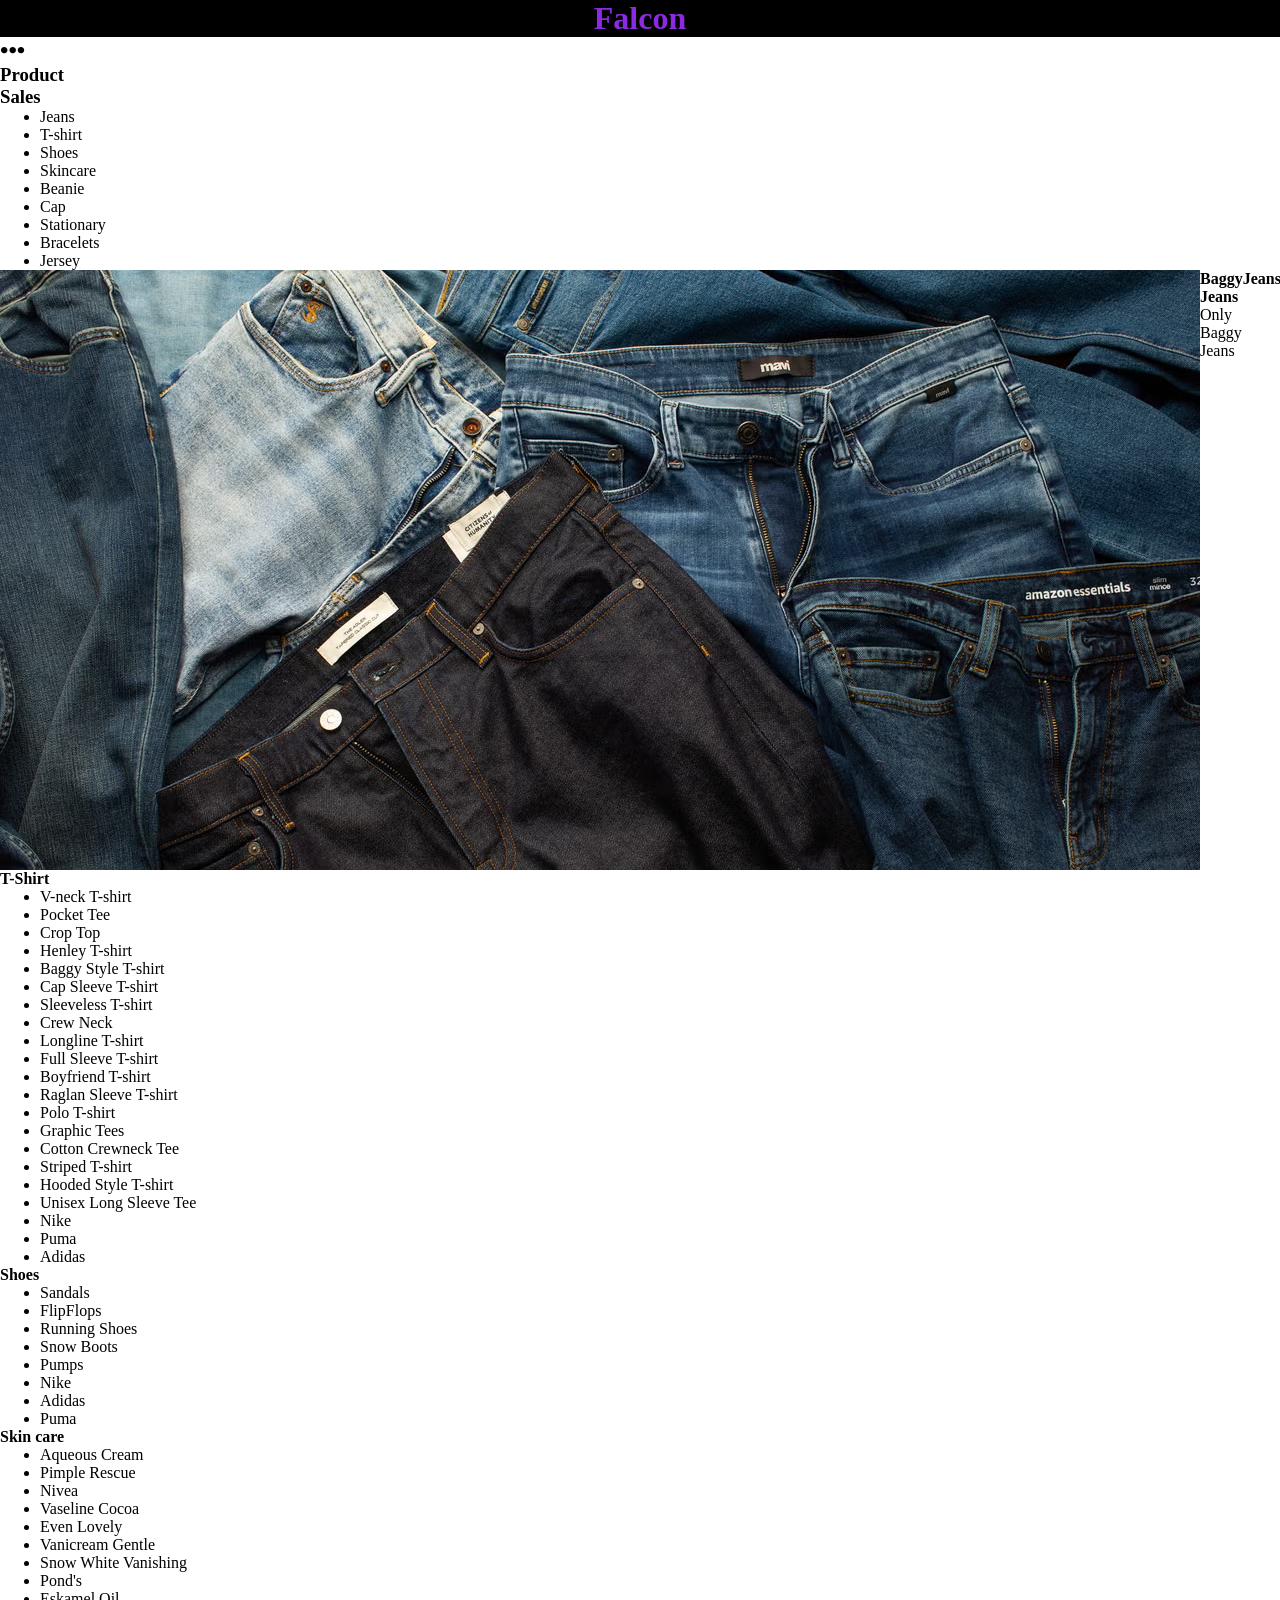
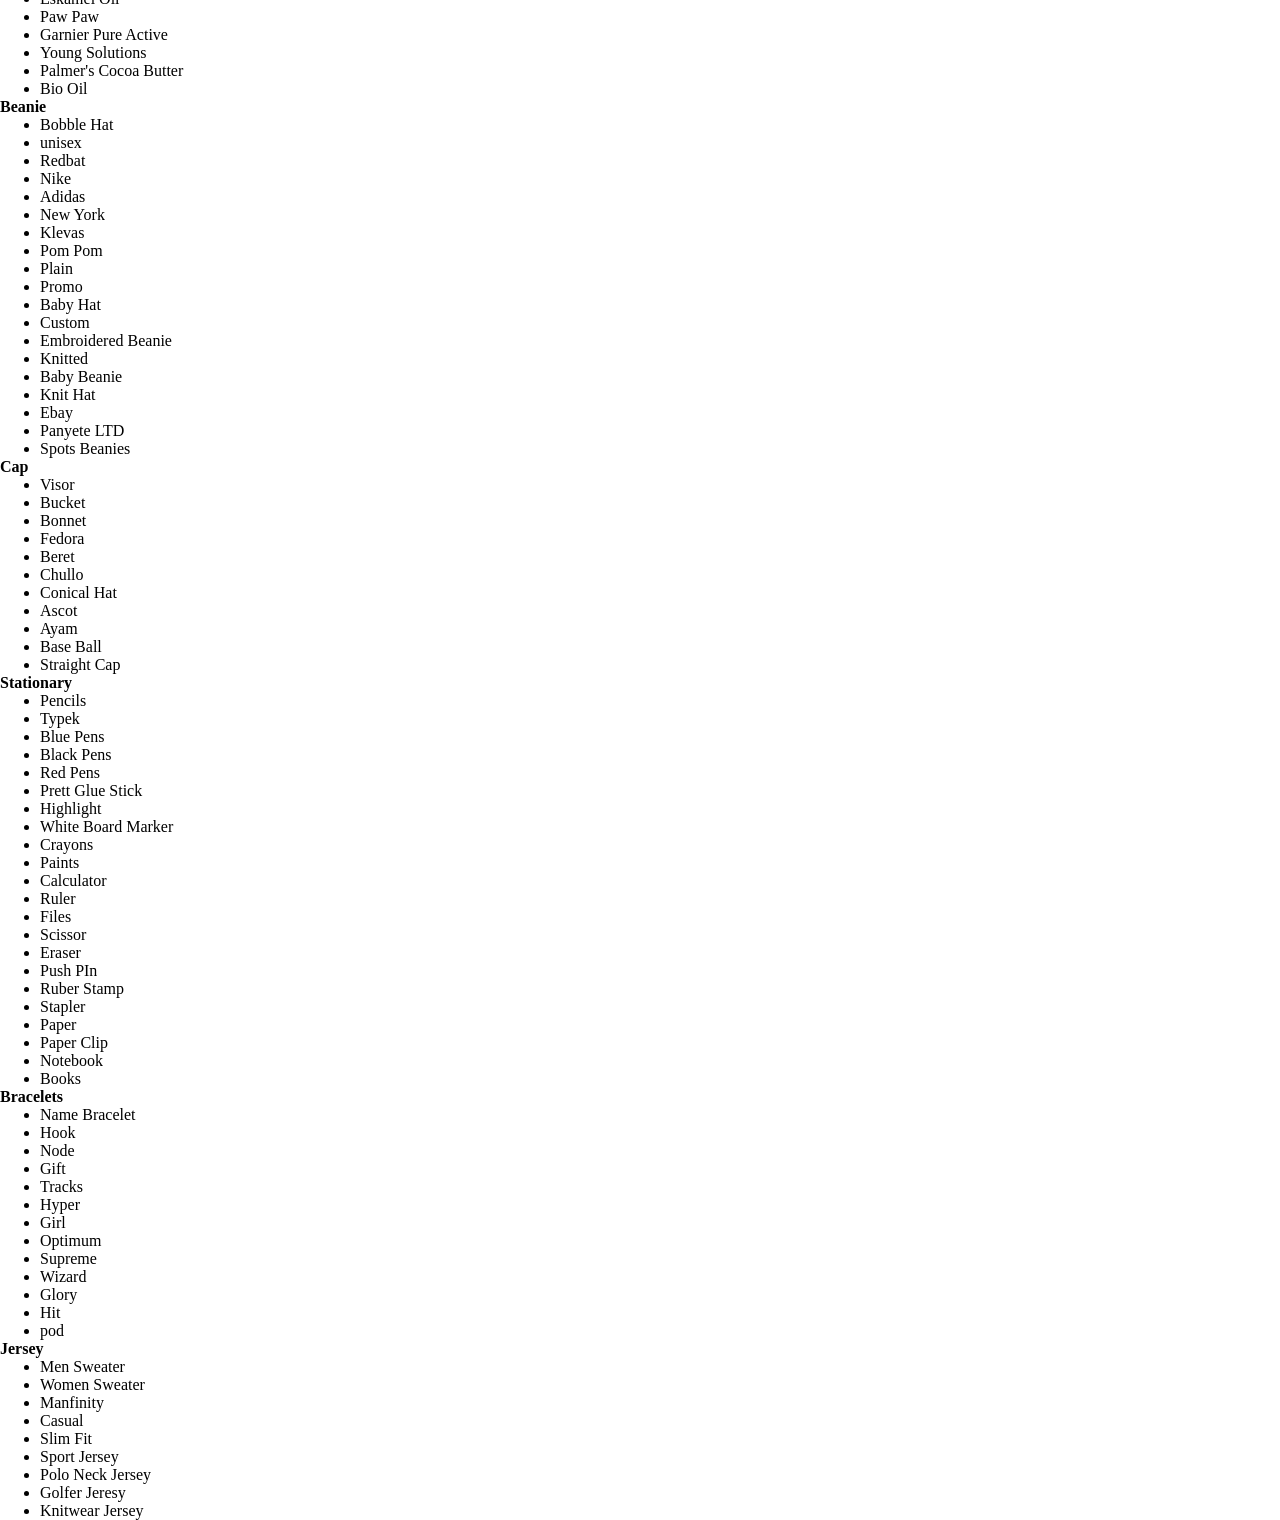
==== index.html @ c752e61a "first commit" ====
<!DOCTYPE html>
<html lang="en">

<head>
    <title>Falcon App</title>
    <link rel="stylesheet" href="styles.css">
</head>

<body>
    <header>
        <h1 class="logo">Falcon</h1>

    </header>



    <h2>•••</h2>
    <h3>Product</h3>
    <h3>Sales</h3>
    <ul>
        <li>Jeans</li>
        <li>T-shirt</li>
        <li>Shoes</li>
        <li>Skincare</li>
        <li>Beanie</li>
        <li>Cap</li>
        <li>Stationary</li>
        <li>Bracelets</li>
        <li>Jersey</li>
    </ul>

    <section class="cards">
        <section class="card">
            <img src="amanda.avif" alt="">
            <section>
                <h1>Baggy Jeans</h1>
                <p>Only Baggy Jeans</p>
            </section>
        </section>
        <h4>Jeans</h4>
        <ul>
            <li>Baggy Jeans</li>
            <li>Straight Jeans</li>
            <li>Slim Jeans</li>
            <li>Loose Jeans</li>
            <li>Jeggings</li>
            <li>Bootcut Jeans</li>
            <li>Boyfriends Jeans</li>
            <li>Capri Pants</li>
            <li>Ripped Jeans</li>
            <li>Wide Jeans</li>
            <li>Skinny Jeans</li>
            <li>Carpenter Jeans</li>
            <li>Low Rise Pants</li>
            <li>Classic Denims</li>
            <li>Selvedge Denims</li>
            <li>Tapered Jeans</li>
            <li>Nike</li>
            <li>Adidas</li>
            <li>Puma</li>

        </ul>
    </section>

    <h4>T-Shirt</h4>
    <ul>
        <li>V-neck T-shirt</li>
        <li>Pocket Tee</li>
        <li>Crop Top</li>
        <li>Henley T-shirt</li>
        <li>Baggy Style T-shirt</li>
        <li>Cap Sleeve T-shirt</li>
        <li>Sleeveless T-shirt</li>
        <li>Crew Neck</li>
        <li>Longline T-shirt</li>
        <li>Full Sleeve T-shirt</li>
        <li>Boyfriend T-shirt</li>
        <li>Raglan Sleeve T-shirt</li>
        <li>Polo T-shirt</li>
        <li>Graphic Tees</li>
        <li>Cotton Crewneck Tee</li>
        <li>Striped T-shirt</li>
        <li>Hooded Style T-shirt</li>
        <li>Unisex Long Sleeve Tee</li>
        <li>Nike</li>
        <li>Puma</li>
        <li>Adidas</li>
    </ul>
    <h4>Shoes</h4>
    <ul>
        <li>Sandals</li>
        <li>FlipFlops</li>
        <li>Running Shoes</li>
        <li>Snow Boots</li>
        <li>Pumps</li>
        <li>Nike</li>
        <li>Adidas</li>
        <li>Puma</li>
    </ul>

    <h4>Skin care</h4>
    <ul>
        <li>Aqueous Cream</li>
        <li>Pimple Rescue</li>
        <li>Nivea</li>
        <li>Vaseline Cocoa</li>
        <li>Even Lovely</li>
        <li>Vanicream Gentle</li>
        <li>Snow White Vanishing</li>
        <li>Pond's</li>
        <li>Eskamel Oil</li>
        <li>Paw Paw</li>
        <li>Garnier Pure Active</li>
        <li>Young Solutions</li>
        <li>Palmer's Cocoa Butter</li>
        <li>Bio Oil</li>
    </ul>
    <h4>Beanie</h4>
    <ul>
        <li>Bobble Hat</li>
        <li>unisex </li>
        <li>Redbat</li>
        <li>Nike</li>
        <li>Adidas</li>
        <li>New York</li>
        <li>Klevas</li>
        <li>Pom Pom</li>
        <li>Plain</li>
        <li>Promo</li>
        <li>Baby Hat</li>
        <li>Custom</li>
        <li>Embroidered Beanie</li>
        <li>Knitted</li>
        <li>Baby Beanie</li>
        <li>Knit Hat</li>
        <li>Ebay</li>
        <li>Panyete LTD</li>
        <li>Spots Beanies</li>
    </ul>
    <h4>Cap</h4>
    <ul>
        <li>Visor</li>
        <li>Bucket</li>
        <li>Bonnet</li>
        <li>Fedora</li>
        <li>Beret</li>
        <li>Chullo</li>
        <li>Conical Hat</li>
        <li>Ascot</li>
        <li>Ayam</li>
        <li>Base Ball</li>
        <li>Straight Cap</li>
    </ul>
    <h4>Stationary</h4>
    <ul>
        <li>Pencils</li>
        <li>Typek</li>
        <li>Blue Pens</li>
        <li>Black Pens</li>
        <li>Red Pens</li>
        <li>Prett Glue Stick</li>
        <li>Highlight</li>
        <li>White Board Marker</li>
        <li>Crayons</li>
        <li>Paints</li>
        <li>Calculator</li>
        <li>Ruler</li>
        <li>Files</li>
        <li>Scissor</li>
        <li>Eraser</li>
        <li>Push PIn</li>
        <li>Ruber Stamp</li>
        <li>Stapler</li>
        <li>Paper</li>
        <li>Paper Clip</li>
        <li>Notebook </li>
        <li>Books</li>
    </ul>
    <h4>Bracelets</h4>
    <ul>
        <li>Name Bracelet</li>
        <li>Hook</li>
        <li>Node</li>
        <li>Gift</li>
        <li>Tracks</li>
        <li>Hyper</li>
        <li>Girl</li>
        <li>Optimum</li>
        <li>Supreme</li>
        <li>Wizard</li>
        <li>Glory</li>
        <li>Hit</li>
        <li>pod</li>
    </ul>
    <h4>Jersey</h4>
    <ul>
        <li>Men Sweater</li>
        <li>Women Sweater</li>
        <li>Manfinity</li>
        <li>Casual</li>
        <li>Slim Fit</li>
        <li>Sport Jersey</li>
        <li>Polo Neck Jersey</li>
        <li>Golfer Jeresy</li>
        <li>Knitwear Jersey</li>
    </ul>
</body>

</html>
---- styles.css ----
* {
    margin: 0;
}

.logo {

    color: blueviolet;
    /* color: brown; */
    background-color: black;
    width: 100%;
    text-align: center;
}

header {
    display: flex;

}

.cards {
    display: flex;
}

.card {
    display: flex;
}
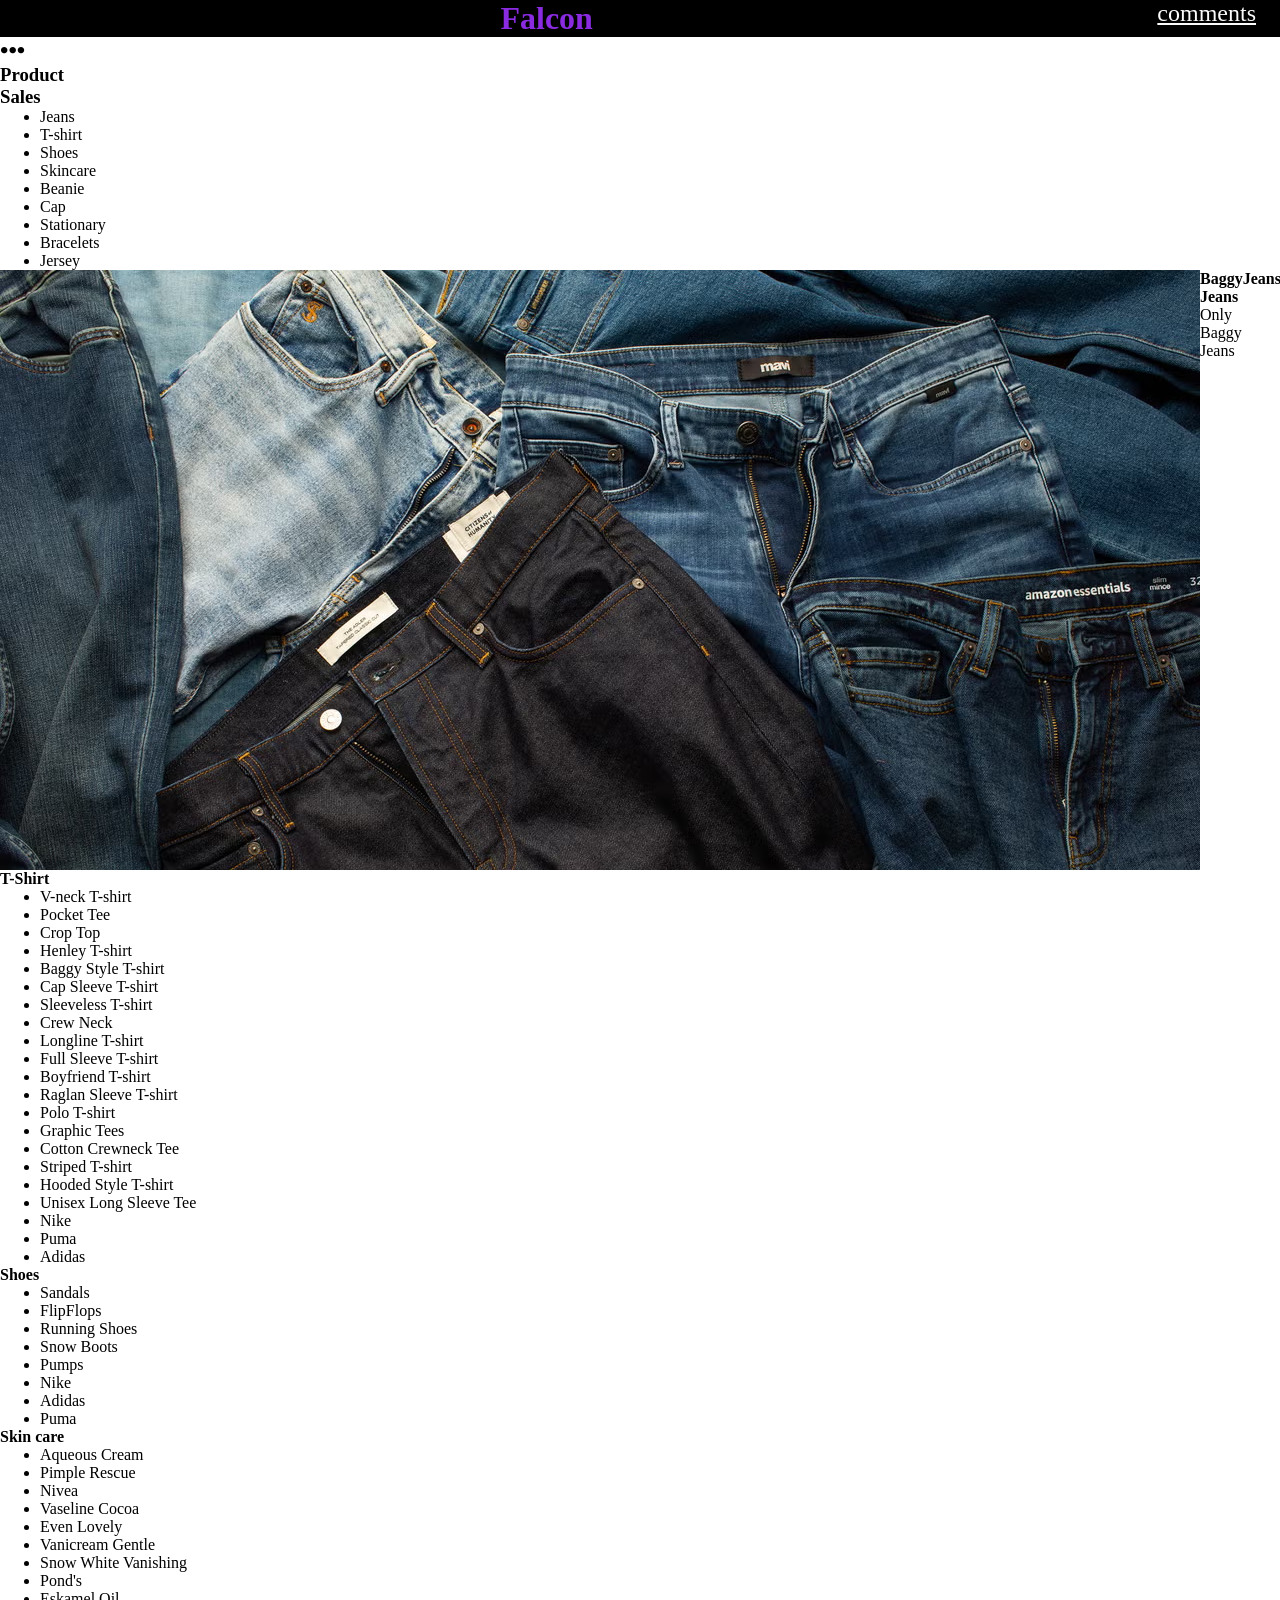
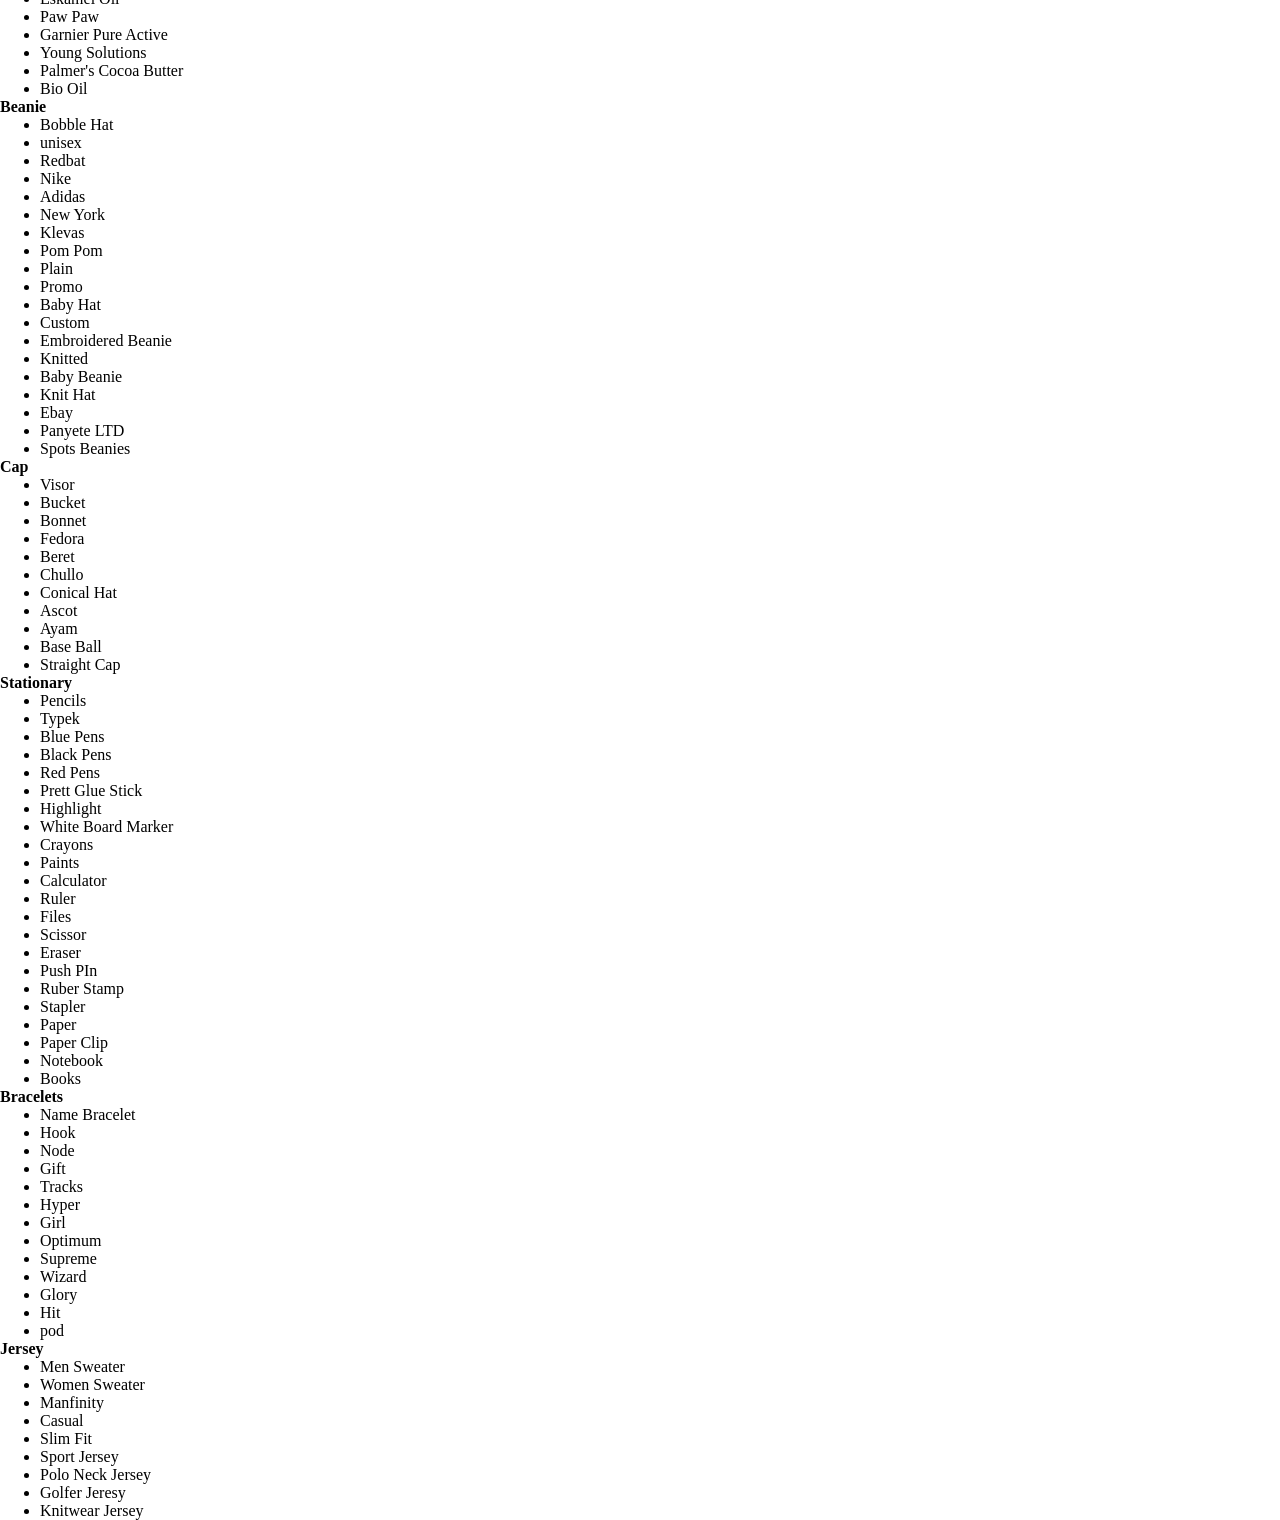
==== commit 3991c922: "Add comment page" ====
--- a/index.html
+++ b/index.html
@@ -9,7 +9,11 @@
 <body>
     <header>
         <h1 class="logo">Falcon</h1>
-
+        <nav>
+            <ul>
+                <li><a href="comments.html">comments</a></li>
+            </ul>
+        </nav>
     </header>
 
 
--- a/styles.css
+++ b/styles.css
@@ -14,6 +14,15 @@
 header {
     display: flex;
 
+    nav {
+        background-color: black;
+        font-size: x-large;
+    }
+
+    nav a {
+        padding: 1em;
+        color: rgb(249, 252, 249);
+    }
 }
 
 .cards {
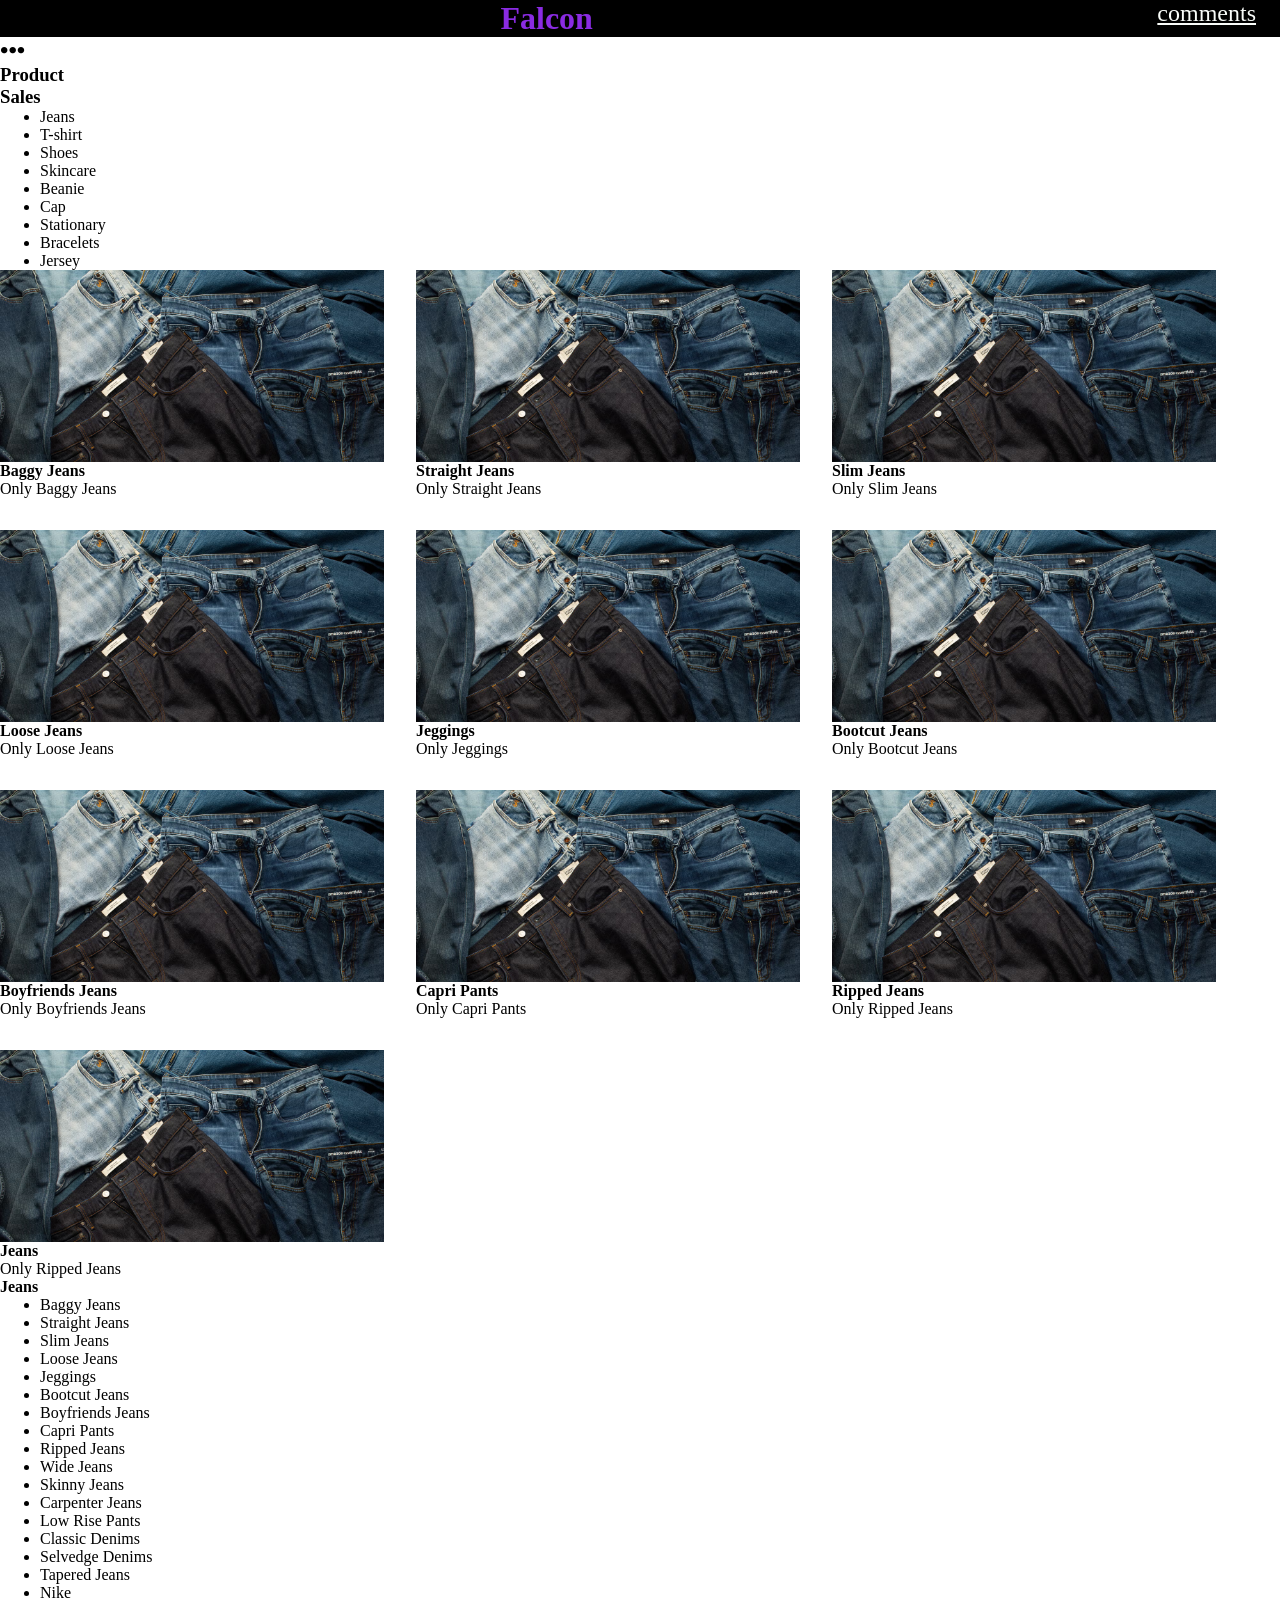
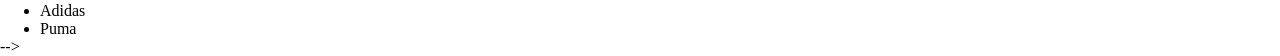
==== commit abd1d220: "Falcon" ====
--- a/index.html
+++ b/index.html
@@ -41,173 +41,248 @@
                 <p>Only Baggy Jeans</p>
             </section>
         </section>
-        <h4>Jeans</h4>
-        <ul>
-            <li>Baggy Jeans</li>
-            <li>Straight Jeans</li>
-            <li>Slim Jeans</li>
-            <li>Loose Jeans</li>
-            <li>Jeggings</li>
-            <li>Bootcut Jeans</li>
-            <li>Boyfriends Jeans</li>
-            <li>Capri Pants</li>
-            <li>Ripped Jeans</li>
-            <li>Wide Jeans</li>
-            <li>Skinny Jeans</li>
-            <li>Carpenter Jeans</li>
-            <li>Low Rise Pants</li>
-            <li>Classic Denims</li>
-            <li>Selvedge Denims</li>
-            <li>Tapered Jeans</li>
+
+        <section class="card">
+            <img src="amanda.avif" alt="">
+            <section>
+                <h1>Straight Jeans</h1>
+                <p>Only Straight Jeans</p>
+            </section>
+        </section>
+
+        <section class="card">
+            <img src="amanda.avif" alt="">
+            <section>
+                <h1>Slim Jeans</h1>
+                <p>Only Slim Jeans</p>
+            </section>
+        </section>
+
+
+        <section class="card">
+            <img src="amanda.avif" alt="">
+            <section>
+                <h1>Loose Jeans</h1>
+                <p>Only Loose Jeans</p>
+            </section>
+        </section>
+
+
+        <section class="card">
+            <img src="amanda.avif" alt="">
+            <section>
+                <h1>Jeggings</h1>
+                <p>Only Jeggings</p>
+            </section>
+        </section>
+
+        <section class="card">
+            <img src="amanda.avif" alt="">
+            <section>
+                <h1>Bootcut Jeans</h1>
+                <p>Only Bootcut Jeans</p>
+            </section>
+        </section>
+
+        <section class="card">
+            <img src="amanda.avif" alt="">
+            <section>
+                <h1>Boyfriends Jeans</h1>
+                <p>Only Boyfriends Jeans</p>
+            </section>
+        </section>
+
+        <section class="card">
+            <img src="amanda.avif" alt="">
+            <section>
+                <h1>Capri Pants</h1>
+                <p>Only Capri Pants</p>
+            </section>
+        </section>
+
+        <section class="card">
+            <img src="amanda.avif" alt="">
+            <section>
+                <h1>Ripped Jeans</h1>
+                <p>Only Ripped Jeans</p>
+            </section>
+        </section>
+
+         <section class="card">
+            <img src="amanda.avif" alt="">
+            <section>
+                <h1> Jeans</h1>
+                <p>Only Ripped Jeans</p>
+            </section>
+        </section>
+    </section>
+    <h4>Jeans</h4>
+    <ul>
+        <li>Baggy Jeans</li>
+        <li>Straight Jeans</li>
+        <li>Slim Jeans</li>
+        <li>Loose Jeans</li>
+        <li>Jeggings</li>
+        <li>Bootcut Jeans</li>
+        <li>Boyfriends Jeans</li>
+        <li>Capri Pants</li>
+        <li>Ripped Jeans</li>
+        <li>Wide Jeans</li>
+        <li>Skinny Jeans</li>
+        <li>Carpenter Jeans</li>
+        <li>Low Rise Pants</li>
+        <li>Classic Denims</li>
+        <li>Selvedge Denims</li>
+        <li>Tapered Jeans</li>
+        <li>Nike</li>
+        <li>Adidas</li>
+        <li>Puma</li>
+
+    </ul> -->
+    </section>
+
+    <!-- <h4>T-Shirt</h4>
+        <ul>
+            <li>V-neck T-shirt</li>
+            <li>Pocket Tee</li>
+            <li>Crop Top</li>
+            <li>Henley T-shirt</li>
+            <li>Baggy Style T-shirt</li>
+            <li>Cap Sleeve T-shirt</li>
+            <li>Sleeveless T-shirt</li>
+            <li>Crew Neck</li>
+            <li>Longline T-shirt</li>
+            <li>Full Sleeve T-shirt</li>
+            <li>Boyfriend T-shirt</li>
+            <li>Raglan Sleeve T-shirt</li>
+            <li>Polo T-shirt</li>
+            <li>Graphic Tees</li>
+            <li>Cotton Crewneck Tee</li>
+            <li>Striped T-shirt</li>
+            <li>Hooded Style T-shirt</li>
+            <li>Unisex Long Sleeve Tee</li>
+            <li>Nike</li>
+            <li>Puma</li>
+            <li>Adidas</li>
+        </ul>
+        <h4>Shoes</h4>
+        <ul>
+            <li>Sandals</li>
+            <li>FlipFlops</li>
+            <li>Running Shoes</li>
+            <li>Snow Boots</li>
+            <li>Pumps</li>
             <li>Nike</li>
             <li>Adidas</li>
             <li>Puma</li>
-
-        </ul>
-    </section>
-
-    <h4>T-Shirt</h4>
-    <ul>
-        <li>V-neck T-shirt</li>
-        <li>Pocket Tee</li>
-        <li>Crop Top</li>
-        <li>Henley T-shirt</li>
-        <li>Baggy Style T-shirt</li>
-        <li>Cap Sleeve T-shirt</li>
-        <li>Sleeveless T-shirt</li>
-        <li>Crew Neck</li>
-        <li>Longline T-shirt</li>
-        <li>Full Sleeve T-shirt</li>
-        <li>Boyfriend T-shirt</li>
-        <li>Raglan Sleeve T-shirt</li>
-        <li>Polo T-shirt</li>
-        <li>Graphic Tees</li>
-        <li>Cotton Crewneck Tee</li>
-        <li>Striped T-shirt</li>
-        <li>Hooded Style T-shirt</li>
-        <li>Unisex Long Sleeve Tee</li>
-        <li>Nike</li>
-        <li>Puma</li>
-        <li>Adidas</li>
-    </ul>
-    <h4>Shoes</h4>
-    <ul>
-        <li>Sandals</li>
-        <li>FlipFlops</li>
-        <li>Running Shoes</li>
-        <li>Snow Boots</li>
-        <li>Pumps</li>
-        <li>Nike</li>
-        <li>Adidas</li>
-        <li>Puma</li>
-    </ul>
-
-    <h4>Skin care</h4>
-    <ul>
-        <li>Aqueous Cream</li>
-        <li>Pimple Rescue</li>
-        <li>Nivea</li>
-        <li>Vaseline Cocoa</li>
-        <li>Even Lovely</li>
-        <li>Vanicream Gentle</li>
-        <li>Snow White Vanishing</li>
-        <li>Pond's</li>
-        <li>Eskamel Oil</li>
-        <li>Paw Paw</li>
-        <li>Garnier Pure Active</li>
-        <li>Young Solutions</li>
-        <li>Palmer's Cocoa Butter</li>
-        <li>Bio Oil</li>
-    </ul>
-    <h4>Beanie</h4>
-    <ul>
-        <li>Bobble Hat</li>
-        <li>unisex </li>
-        <li>Redbat</li>
-        <li>Nike</li>
-        <li>Adidas</li>
-        <li>New York</li>
-        <li>Klevas</li>
-        <li>Pom Pom</li>
-        <li>Plain</li>
-        <li>Promo</li>
-        <li>Baby Hat</li>
-        <li>Custom</li>
-        <li>Embroidered Beanie</li>
-        <li>Knitted</li>
-        <li>Baby Beanie</li>
-        <li>Knit Hat</li>
-        <li>Ebay</li>
-        <li>Panyete LTD</li>
-        <li>Spots Beanies</li>
-    </ul>
-    <h4>Cap</h4>
-    <ul>
-        <li>Visor</li>
-        <li>Bucket</li>
-        <li>Bonnet</li>
-        <li>Fedora</li>
-        <li>Beret</li>
-        <li>Chullo</li>
-        <li>Conical Hat</li>
-        <li>Ascot</li>
-        <li>Ayam</li>
-        <li>Base Ball</li>
-        <li>Straight Cap</li>
-    </ul>
-    <h4>Stationary</h4>
-    <ul>
-        <li>Pencils</li>
-        <li>Typek</li>
-        <li>Blue Pens</li>
-        <li>Black Pens</li>
-        <li>Red Pens</li>
-        <li>Prett Glue Stick</li>
-        <li>Highlight</li>
-        <li>White Board Marker</li>
-        <li>Crayons</li>
-        <li>Paints</li>
-        <li>Calculator</li>
-        <li>Ruler</li>
-        <li>Files</li>
-        <li>Scissor</li>
-        <li>Eraser</li>
-        <li>Push PIn</li>
-        <li>Ruber Stamp</li>
-        <li>Stapler</li>
-        <li>Paper</li>
-        <li>Paper Clip</li>
-        <li>Notebook </li>
-        <li>Books</li>
-    </ul>
-    <h4>Bracelets</h4>
-    <ul>
-        <li>Name Bracelet</li>
-        <li>Hook</li>
-        <li>Node</li>
-        <li>Gift</li>
-        <li>Tracks</li>
-        <li>Hyper</li>
-        <li>Girl</li>
-        <li>Optimum</li>
-        <li>Supreme</li>
-        <li>Wizard</li>
-        <li>Glory</li>
-        <li>Hit</li>
-        <li>pod</li>
-    </ul>
-    <h4>Jersey</h4>
-    <ul>
-        <li>Men Sweater</li>
-        <li>Women Sweater</li>
-        <li>Manfinity</li>
-        <li>Casual</li>
-        <li>Slim Fit</li>
-        <li>Sport Jersey</li>
-        <li>Polo Neck Jersey</li>
-        <li>Golfer Jeresy</li>
-        <li>Knitwear Jersey</li>
-    </ul>
+        </ul>
+
+        <h4>Skin care</h4>
+        <ul>
+            <li>Aqueous Cream</li>
+            <li>Pimple Rescue</li>
+            <li>Nivea</li>
+            <li>Vaseline Cocoa</li>
+            <li>Even Lovely</li>
+            <li>Vanicream Gentle</li>
+            <li>Snow White Vanishing</li>
+            <li>Pond's</li>
+            <li>Eskamel Oil</li>
+            <li>Paw Paw</li>
+            <li>Garnier Pure Active</li>
+            <li>Young Solutions</li>
+            <li>Palmer's Cocoa Butter</li>
+            <li>Bio Oil</li>
+        </ul>
+        <h4>Beanie</h4>
+        <ul>
+            <li>Bobble Hat</li>
+            <li>unisex </li>
+            <li>Redbat</li>
+            <li>Nike</li>
+            <li>Adidas</li>
+            <li>New York</li>
+            <li>Klevas</li>
+            <li>Pom Pom</li>
+            <li>Plain</li>
+            <li>Promo</li>
+            <li>Baby Hat</li>
+            <li>Custom</li>
+            <li>Embroidered Beanie</li>
+            <li>Knitted</li>
+            <li>Baby Beanie</li>
+            <li>Knit Hat</li>
+            <li>Ebay</li>
+            <li>Panyete LTD</li>
+            <li>Spots Beanies</li>
+        </ul>
+        <h4>Cap</h4>
+        <ul>
+            <li>Visor</li>
+            <li>Bucket</li>
+            <li>Bonnet</li>
+            <li>Fedora</li>
+            <li>Beret</li>
+            <li>Chullo</li>
+            <li>Conical Hat</li>
+            <li>Ascot</li>
+            <li>Ayam</li>
+            <li>Base Ball</li>
+            <li>Straight Cap</li>
+        </ul>
+        <h4>Stationary</h4>
+        <ul>
+            <li>Pencils</li>
+            <li>Typek</li>
+            <li>Blue Pens</li>
+            <li>Black Pens</li>
+            <li>Red Pens</li>
+            <li>Prett Glue Stick</li>
+            <li>Highlight</li>
+            <li>White Board Marker</li>
+            <li>Crayons</li>
+            <li>Paints</li>
+            <li>Calculator</li>
+            <li>Ruler</li>
+            <li>Files</li>
+            <li>Scissor</li>
+            <li>Eraser</li>
+            <li>Push PIn</li>
+            <li>Ruber Stamp</li>
+            <li>Stapler</li>
+            <li>Paper</li>
+            <li>Paper Clip</li>
+            <li>Notebook </li>
+            <li>Books</li>
+        </ul>
+        <h4>Bracelets</h4>
+        <ul>
+            <li>Name Bracelet</li>
+            <li>Hook</li>
+            <li>Node</li>
+            <li>Gift</li>
+            <li>Tracks</li>
+            <li>Hyper</li>
+            <li>Girl</li>
+            <li>Optimum</li>
+            <li>Supreme</li>
+            <li>Wizard</li>
+            <li>Glory</li>
+            <li>Hit</li>
+            <li>pod</li>
+        </ul>
+        <h4>Jersey</h4>
+        <ul>
+            <li>Men Sweater</li>
+            <li>Women Sweater</li>
+            <li>Manfinity</li>
+            <li>Casual</li>
+            <li>Slim Fit</li>
+            <li>Sport Jersey</li>
+            <li>Polo Neck Jersey</li>
+            <li>Golfer Jeresy</li>
+            <li>Knitwear Jersey</li>
+        </ul> -->
 </body>
 
 </html>
--- a/styles.css
+++ b/styles.css
@@ -1,5 +1,6 @@
 * {
     margin: 0;
+    
 }
 
 .logo {
@@ -27,8 +28,17 @@
 
 .cards {
     display: flex;
+    gap: 2rem;
+    flex-wrap: wrap;
 }
 
 .card {
     display: flex;
+    flex-direction: column;
+
+    img {
+
+        max-width: 30vw;
+        height: auto;
+    }
 }
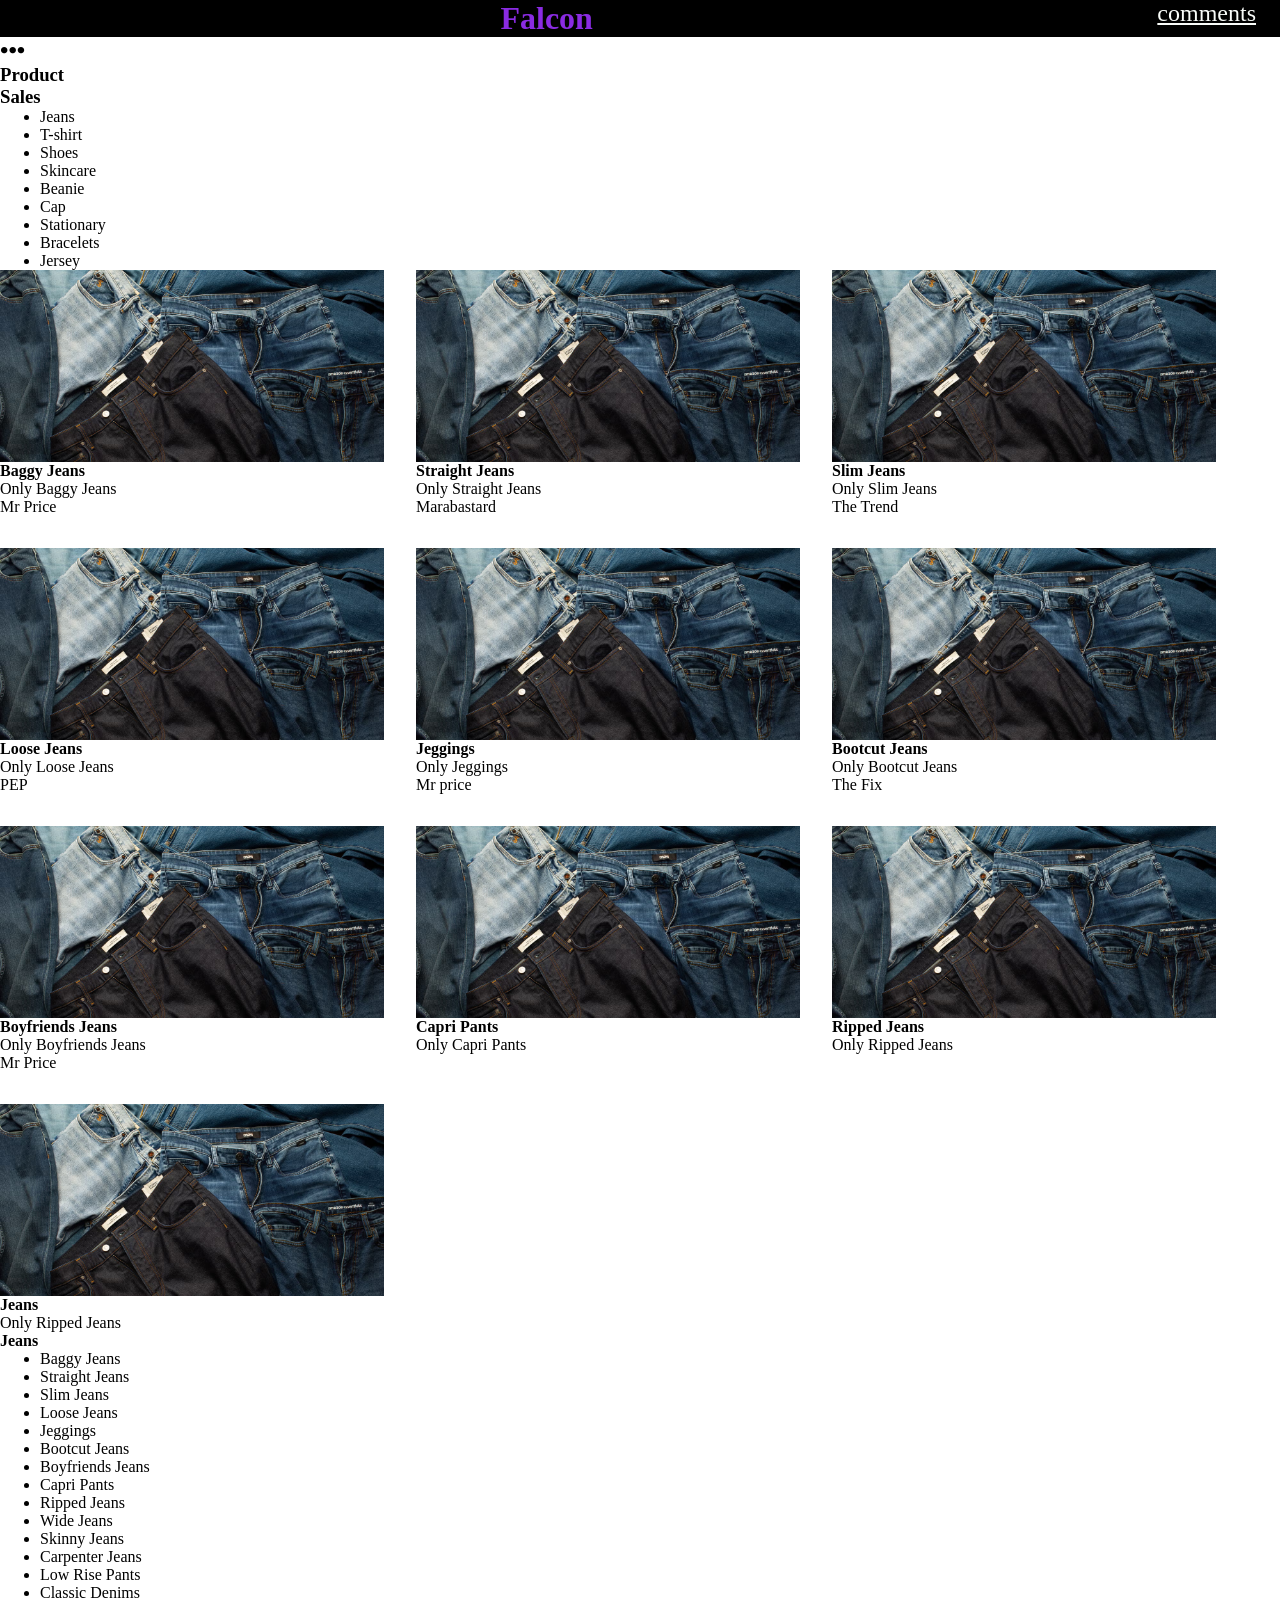
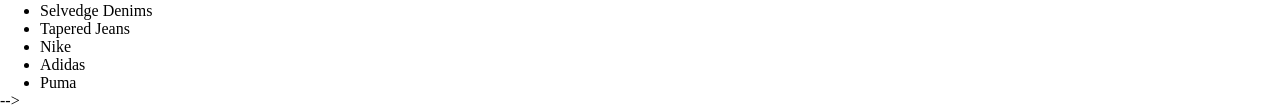
==== commit 4a56f658: "Falcon" ====
--- a/index.html
+++ b/index.html
@@ -39,6 +39,7 @@
             <section>
                 <h1>Baggy Jeans</h1>
                 <p>Only Baggy Jeans</p>
+                <p>Mr Price</p>
             </section>
         </section>
 
@@ -47,6 +48,7 @@
             <section>
                 <h1>Straight Jeans</h1>
                 <p>Only Straight Jeans</p>
+                <p>Marabastard</p>
             </section>
         </section>
 
@@ -55,6 +57,7 @@
             <section>
                 <h1>Slim Jeans</h1>
                 <p>Only Slim Jeans</p>
+                <p>The Trend</p>
             </section>
         </section>
 
@@ -64,6 +67,7 @@
             <section>
                 <h1>Loose Jeans</h1>
                 <p>Only Loose Jeans</p>
+                <p>PEP</p>
             </section>
         </section>
 
@@ -73,6 +77,7 @@
             <section>
                 <h1>Jeggings</h1>
                 <p>Only Jeggings</p>
+                <p>Mr price</p>
             </section>
         </section>
 
@@ -81,6 +86,7 @@
             <section>
                 <h1>Bootcut Jeans</h1>
                 <p>Only Bootcut Jeans</p>
+                <p>The Fix</p>
             </section>
         </section>
 
@@ -89,6 +95,7 @@
             <section>
                 <h1>Boyfriends Jeans</h1>
                 <p>Only Boyfriends Jeans</p>
+                <p>Mr Price</p>
             </section>
         </section>
 
@@ -97,6 +104,7 @@
             <section>
                 <h1>Capri Pants</h1>
                 <p>Only Capri Pants</p>
+                
             </section>
         </section>
 
